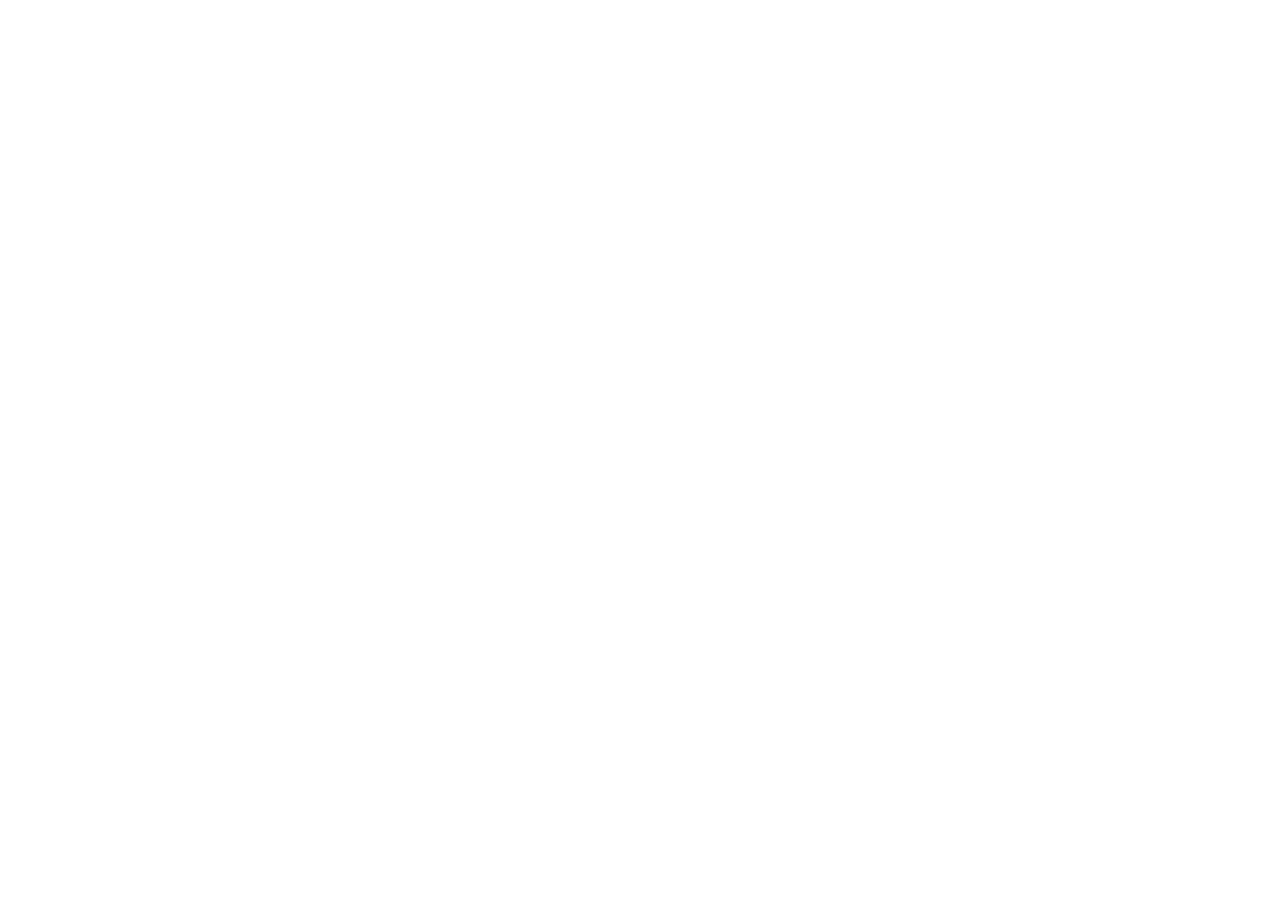
==== photos.html @ eaf5b788 "Built a structure of website" ====
<!DOCTYPE html>
<html lang="en">
  <head>
    <meta charset="UTF-8" />
    <meta http-equiv="X-UA-Compatible" content="IE=edge" />
    <meta name="viewport" content="width=device-width, initial-scale=1.0" />
    <title>What the Pretzel is?</title>
    <link
      rel="icon"
      href="data:image/svg+xml,<svg xmlns=%22http://www.w3.org/2000/svg%22 viewBox=%220 0 100 100%22><text y=%22.9em%22 font-size=%2290%22>🥨</text></svg>"
    />
    <link rel="stylesheet" href="css/styles.css" />
  </head>
  <body></body>
</html>
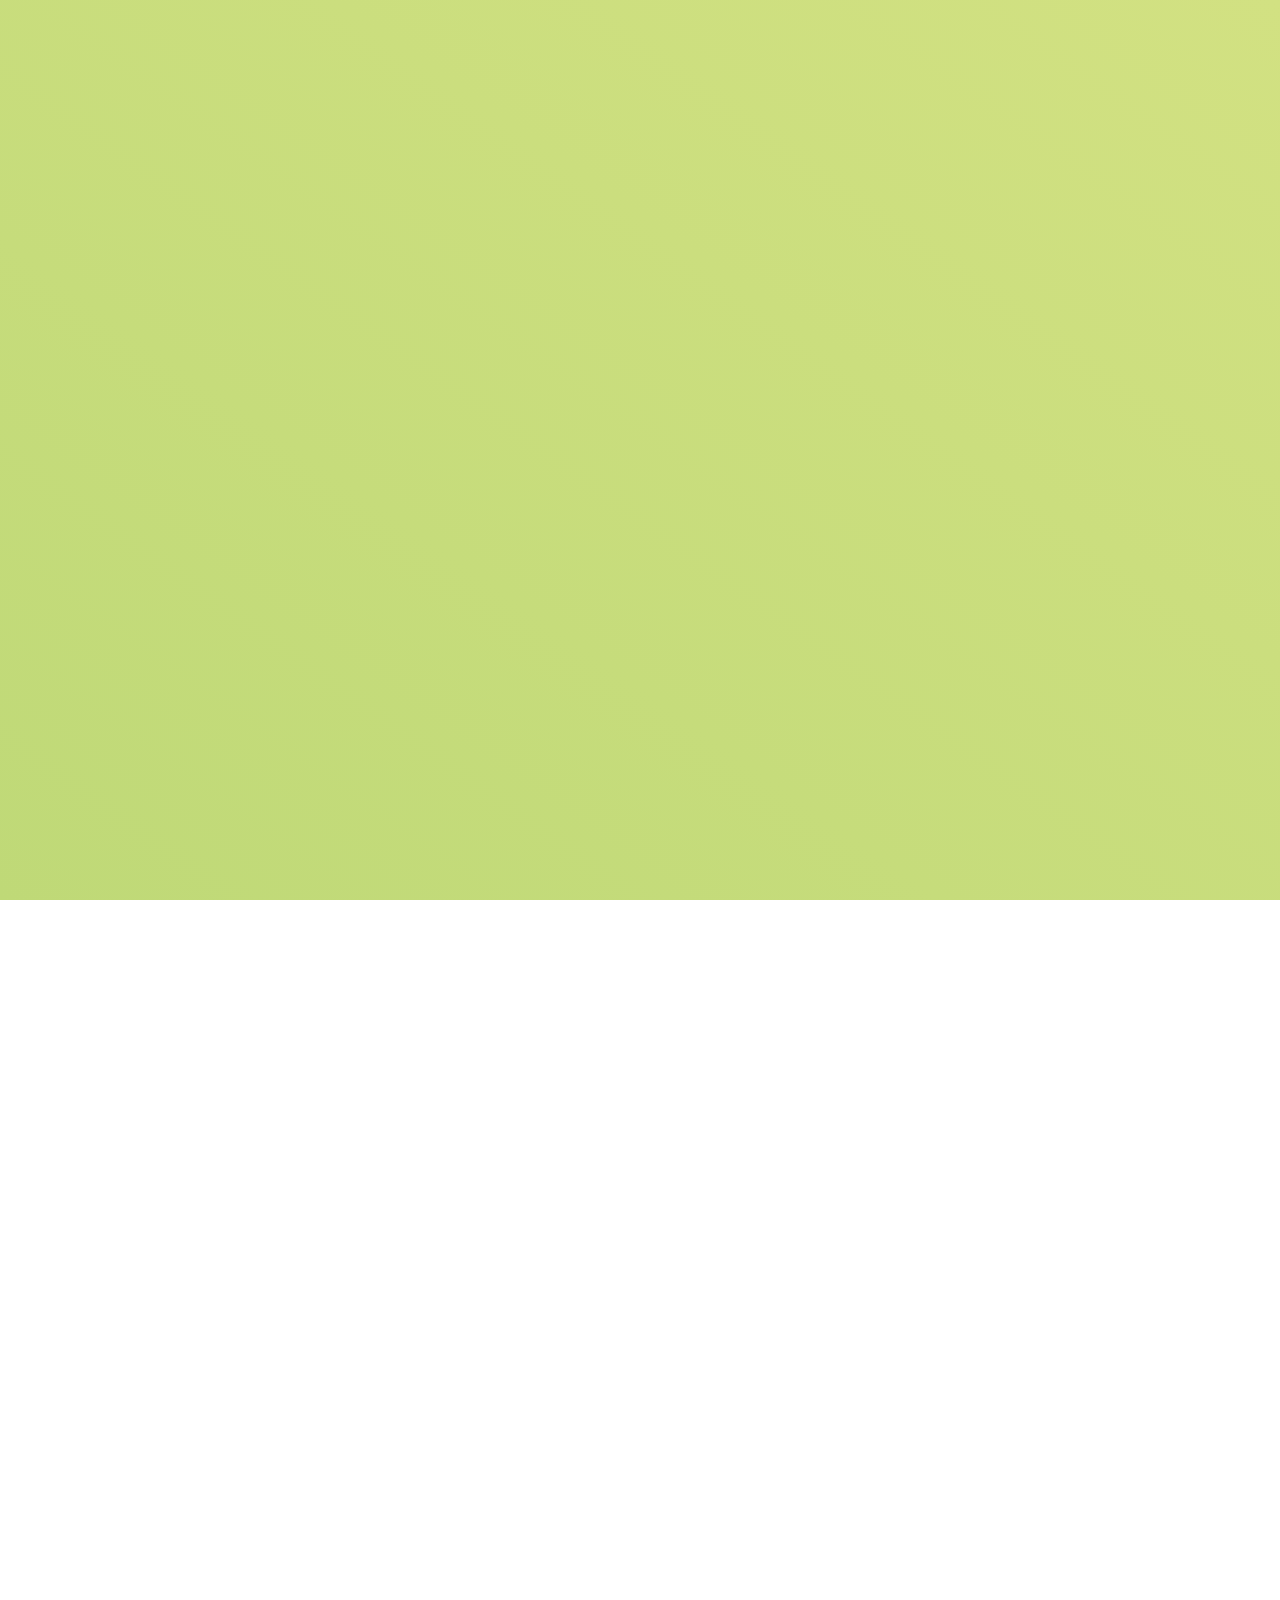
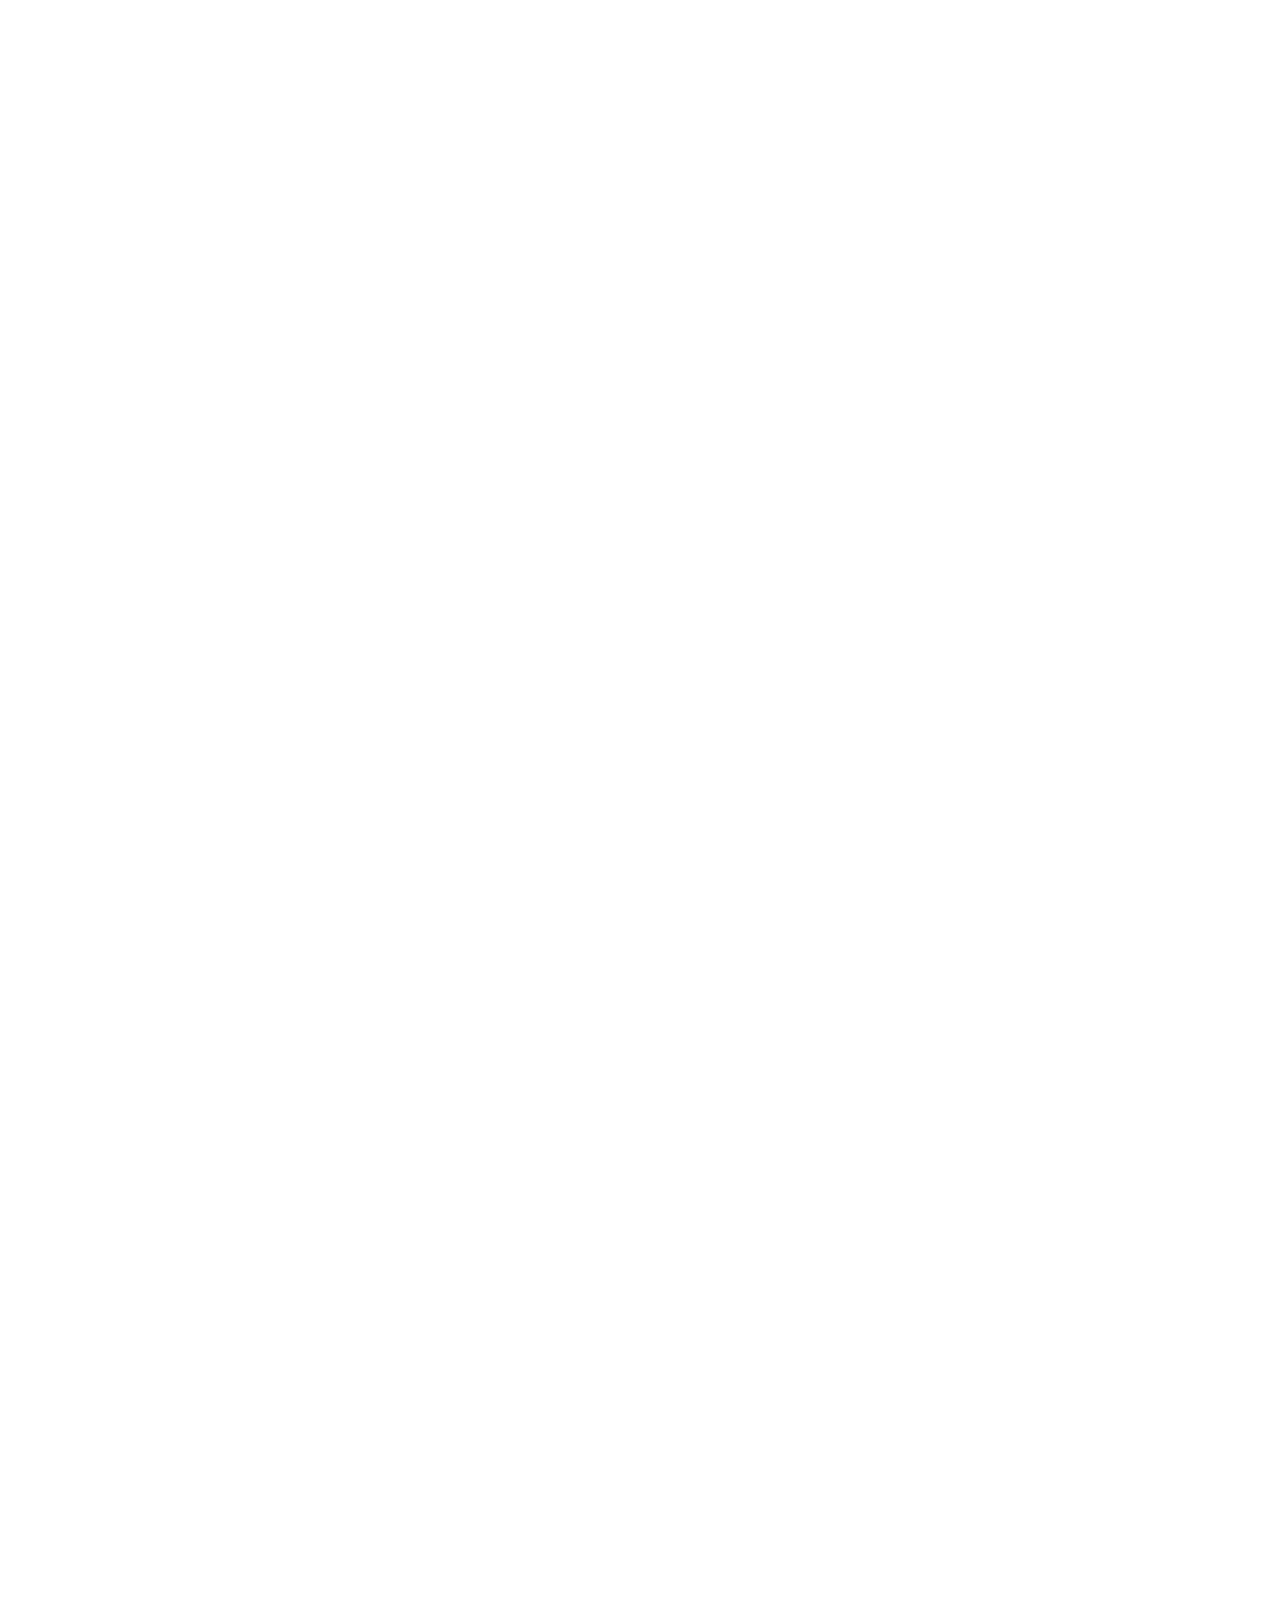
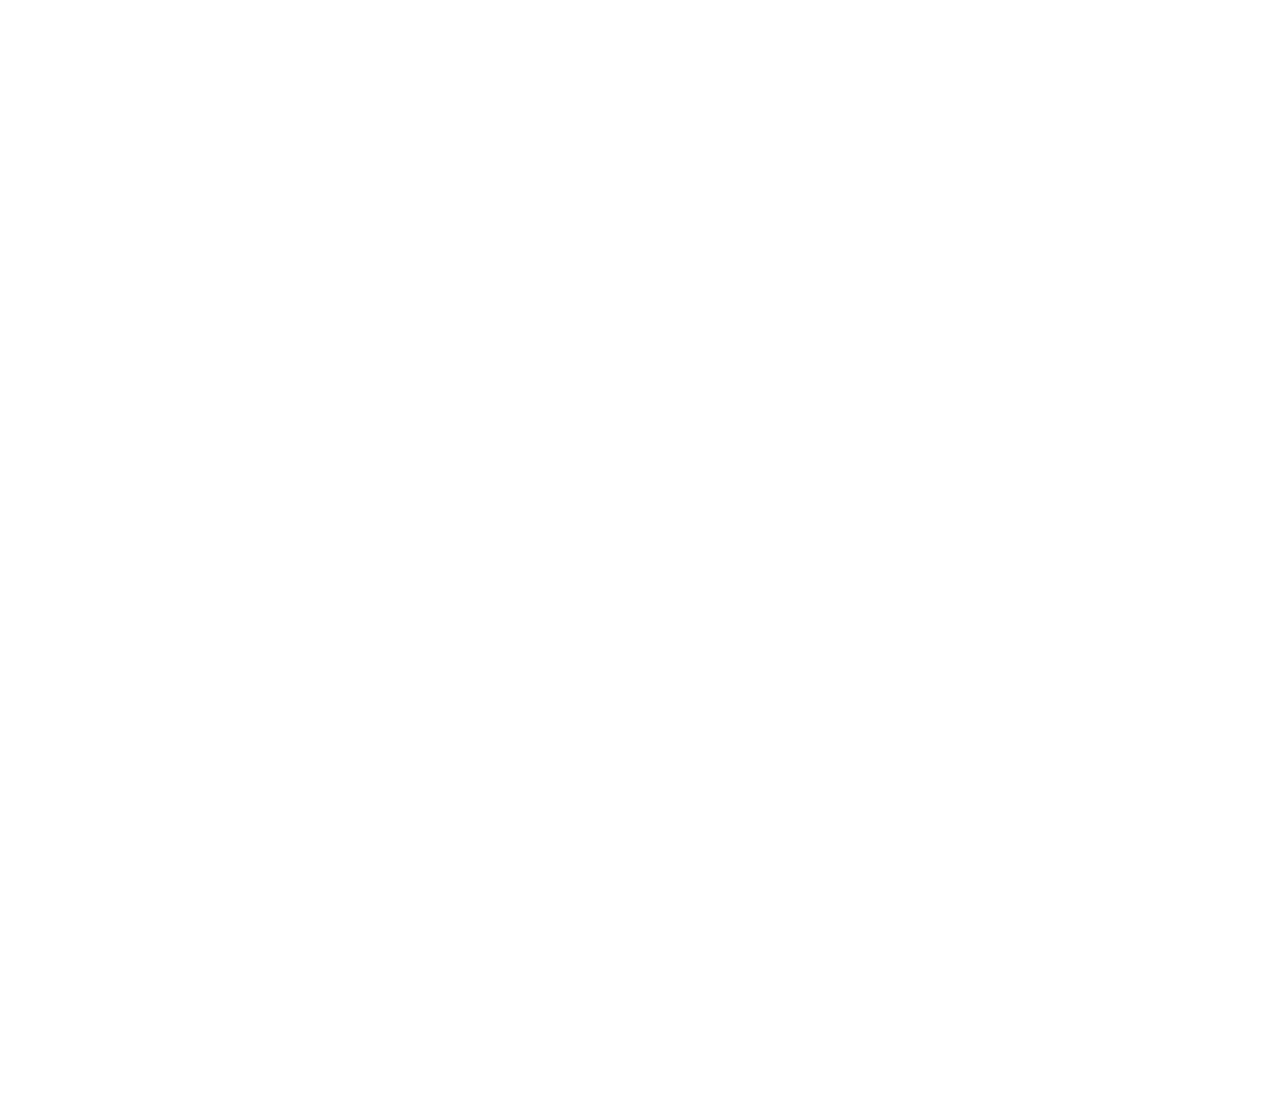
==== commit 11c0cabb: "Added a gallery page and animation" ====
--- a/photos.html
+++ b/photos.html
@@ -4,12 +4,97 @@
     <meta charset="UTF-8" />
     <meta http-equiv="X-UA-Compatible" content="IE=edge" />
     <meta name="viewport" content="width=device-width, initial-scale=1.0" />
-    <title>What the Pretzel is?</title>
+    <title>Pretzels Photos</title>
     <link
       rel="icon"
       href="data:image/svg+xml,<svg xmlns=%22http://www.w3.org/2000/svg%22 viewBox=%220 0 100 100%22><text y=%22.9em%22 font-size=%2290%22>🥨</text></svg>"
     />
     <link rel="stylesheet" href="css/styles.css" />
   </head>
-  <body></body>
+  <body class="photos-page" id="slide-in">
+    <div class="gallery">
+      <div class="row-1">
+        <img
+          src="/media/photos-page/pretzel-street-background.jpg"
+          alt="Pretzel with street on the background"
+          class="img-1"
+        />
+      </div>
+      <div class="row-2">
+        <div class="col-1">
+          <img
+            src="/media/photos-page/baked-pretzels.jpg"
+            alt="Baked pretzels"
+            class="img-2"
+          />
+          <img
+            src="/media/photos-page/pretzel-between-bread.jpg"
+            alt="Pretzel lying between other bread"
+            class="img-4"
+          />
+          <img
+            src="/media/photos-page/salted-pretzels.jpg"
+            alt="Salted pretzels"
+            class="img-6"
+          />
+          <img
+            src="/media/photos-page/big-pretzels.jpg"
+            alt="Big pretzels"
+            class="img-8"
+          />
+          <img
+            src="/media/photos-page/pretzels-on-plate.jpg"
+            alt="Pretzels on plate"
+            class="img-10"
+          />
+          <img
+            src="/media/photos-page/pretzels-in-cafe.jpg"
+            alt="Pretzels in showcase window in cafe"
+            class="img-12"
+          />
+        </div>
+        <div class="col-2">
+          <img
+            src="/media/photos-page/bitten-pretzel.jpg"
+            alt="Bitten pretzel"
+            class="img-3"
+          />
+          <img
+            src="/media/photos-page/pretzel-cookies.jpg"
+            alt="Pretzel cookies"
+            class="img-5"
+          />
+          <img
+            src="/media/photos-page/street-pretzels.jpg"
+            alt="Street pretzels"
+            class="img-7"
+          />
+          <img
+            src="/media/photos-page/pretzels-for-breakfast.jpg"
+            alt="Pretzels for breakfast"
+            class="img-9"
+          />
+          <img
+            src="/media/photos-page/pretzels-with-fillings.jpg"
+            alt="Pretzels with fillings"
+            class="img-11"
+          />
+          <img
+            src="/media/photos-page/pretzels-in-glass.jpg"
+            alt="Pretzels in glass"
+            class="img-13"
+          />
+          <img
+            src="/media/photos-page/poppy-pretzel.jpg"
+            alt="Pretzel with poppy seeds"
+            class="img-14"
+          />
+        </div>
+      </div>
+      <div class="row-3">
+        <a href="/recipe.html">Try a recipe</a>
+        <a href="/index.html">Back to homepage</a>
+      </div>
+    </div>
+  </body>
 </html>
--- a/css/styles.css
+++ b/css/styles.css
@@ -0,0 +1,154 @@
+body {
+  font-family: Cambria, Cochin, Georgia, Times, "Times New Roman", serif;
+  min-width: 250px;
+  opacity: 0;
+  animation: ani 2s forwards;
+}
+
+@keyframes ani {
+  0% {
+    opacity: 0;
+  }
+
+  100% {
+    opacity: 1;
+  }
+}
+
+.homepage {
+  background-image: url("/media/main-page/pretzel-background.jpg");
+  background-size: cover;
+  background-repeat: no-repeat;
+  background-attachment: fixed;
+}
+
+.photos-page {
+  background: linear-gradient(to right top, #bfd977, #d2e182);
+  background-size: cover;
+  background-repeat: no-repeat;
+  background-attachment: fixed;
+}
+
+h1 {
+  display: flex;
+  justify-content: center;
+  font-size: 100px;
+  text-transform: uppercase;
+  color: #cb7e05;
+  margin-bottom: 20px;
+}
+
+p,
+.quote {
+  display: flex;
+  font-size: 18px;
+  color: #733e01;
+  text-align: justify;
+  margin: 20px auto;
+  max-width: 60%;
+}
+
+.quote {
+  box-sizing: border-box;
+  padding: 20px;
+  background-color: rgba(255, 247, 0, 0.5);
+  border-radius: 10px;
+}
+
+.pages {
+  display: grid;
+  grid-template-columns: 1fr 1fr;
+  grid-gap: 10px;
+  max-width: 60%;
+  margin: 0 auto;
+}
+
+a {
+  text-transform: uppercase;
+  text-decoration: none;
+  text-align: center;
+  color: #733e01;
+  background: rgba(255, 247, 0, 0.5);
+  padding: 10px;
+  border-radius: 10px;
+  font-size: 22px;
+  font-weight: 600;
+}
+
+a:hover {
+  color: rgb(255, 247, 0);
+  background: rgba(115, 62, 1, 0.5);
+  transition: all 0.2s ease;
+}
+
+@media (max-width: 560px) {
+  h1 {
+    font-size: 50px;
+  }
+
+  p,
+  .quote {
+    font-size: 14px;
+  }
+
+  a {
+    font-size: 18px;
+  }
+
+  .pages {
+    grid-template-columns: 1fr;
+    max-width: 60%;
+  }
+}
+
+img {
+  box-sizing: border-box;
+  border: 5px solid white;
+  border-radius: 10px;
+}
+
+.row-1 {
+  display: block;
+  margin: 0 auto 8px;
+  width: 80%;
+}
+
+.img-1 {
+  width: 100%;
+}
+
+.row-2,
+.row-3 {
+  display: grid;
+  grid-template-columns: 1fr 1fr;
+  grid-gap: 10px;
+  margin: 0 auto;
+  width: 80%;
+}
+
+.img-2,
+.img-3,
+.img-4,
+.img-5,
+.img-6,
+.img-7,
+.img-8,
+.img-9,
+.img-10,
+.img-11,
+.img-12,
+.img-13,
+.img-14 {
+  width: 100%;
+  margin-bottom: 8px;
+}
+
+@media (max-width: 820px) {
+  .row-2 {
+    display: block;
+  }
+
+  .row-3 {
+    grid-template-columns: 1fr;
+  }
+}
